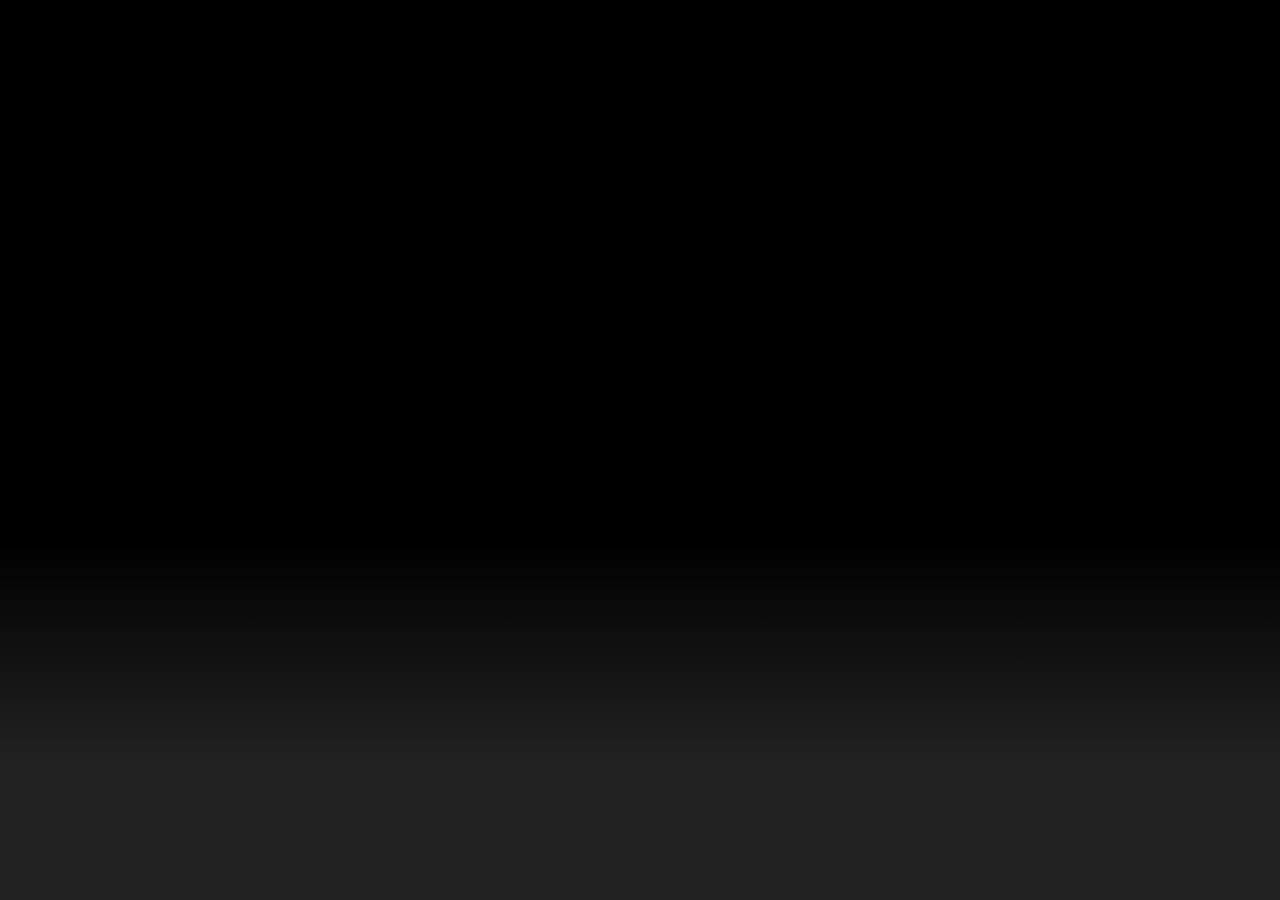
==== index.html @ 72327cf0 "Update index.html" ====
<!--0xor1   http://github.com/0xor1-->
<!DOCTYPE html>
<html lang="en">

<head>

    <title>Sudoku Assistant 3D</title>

    <meta charset="utf-8">

    <script src="js/lib/Three/three-r55-mini.js"></script>
    <script src='js/lib/Three/TrackBallControls.js'></script>


    <script src="js/lib/Utils/EventDispatcher.js"></script>
    <script src="js/Utils/Sassy.js"></script>
    <script src="js/Utils/Error.js"></script>
    <script src="js/Utils/Log.js"></script>
    <script src="js/Utils/MultiArray.js"></script>


    <script src="js/UIControls/UIControl.js"></script>

    <script src="js/UIControls/DomUIControls/ThreePanel.js"></script>

    <script src="js/UIControls/ThreeUIControls/ClickableMesh.js"></script>


    <script src="js/Sudoku/Sudoku.js"></script>

    <script src="js/Sudoku/model/StartingConfigs.js"></script>
    <script src="js/Sudoku/model/GameBoard.js"></script>
    <script src="js/Sudoku/model/Assistant.js"></script>

    <script src="js/Sudoku/views/3D/GameBoard3D.js"></script>
    <script src="js/Sudoku/views/3D/GameBoardCell3D.js"></script>

    <script src="js/Sudoku/views/3D/PossibilityCube3D.js"></script>
    <script src="js/Sudoku/views/3D/PossibilityCubeCell3D.js"></script>
    <script src="js/Sudoku/views/3D/LivePossibilityCubeCell3D.js"></script>
    <script src="js/Sudoku/views/3D/DeadPossibilityCubeCell3D.js"></script>


    <script src="js/app.js"></script>

    <link rel="stylesheet" href="css/style.css">


</head>

<body>

<div id="masterViewport" class="xor viewport">

    <div id="threeViewport" class="xor viewport">

        <canvas id="threeDView" class="xor threePanel">

        </canvas>

    </div>

    <div id="toggleAssistantTab" class="xor sliderTab menu">
        <p>
            <em>
                <strong>
                    Toggle Assistant
                </strong>
            </em>
        </p>
    </div>

    <div id="newGameTab" class="xor sliderTab menu">
        <p>
            <em>
                <strong>
                    New Game
                </strong>
            </em>
        </p>
    </div>

    <div id="resetBoardTab" class="xor sliderTab menu">
        <p>
            <em>
                <strong>
                    Reset Board
                </strong>
            </em>
        </p>
    </div>

    <div id="saveStartingConfigTab" class="xor sliderTab menu">
        <p>
            <em>
                <strong>
                    Save Starting Cells
                </strong>
            </em>
        </p>
    </div>

    <div id="clearBoardTab" class="xor sliderTab menu">
        <p>
            <em>
                <strong>
                    Clear Board
                </strong>
            </em>
        </p>
    </div>

    <div id="gitHubTab" class="xor sliderTab">
        <a href="https://github.com/robsix/Sudoku-Assistant-3D#sudoku-assistant-3d" target="_blank">
            <p>
                <em>
                    <strong>
                        GitHub
                    </strong>
                </em>
            </p>
        </a>
    </div>

</div>

</body>

</html>
---- css/style.css ----
html, body, .xor.threePanel, .xor.viewport {
    position: absolute;
    width: 100%;
    height: 100%;
    margin: 0;
    padding: 0;
    overflow: hidden;
}

.xor.threePanel {
    background-image: linear-gradient(top, rgb(0, 0, 0) 60%, rgb(34, 34, 34) 85%);
    background-image: -o-linear-gradient(top, rgb(0, 0, 0) 60%, rgb(34, 34, 34) 85%);
    background-image: -moz-linear-gradient(top, rgb(0, 0, 0) 60%, rgb(34, 34, 34) 85%);
    background-image: -webkit-linear-gradient(top, rgb(0, 0, 0) 60%, rgb(34, 34, 34) 85%);
}
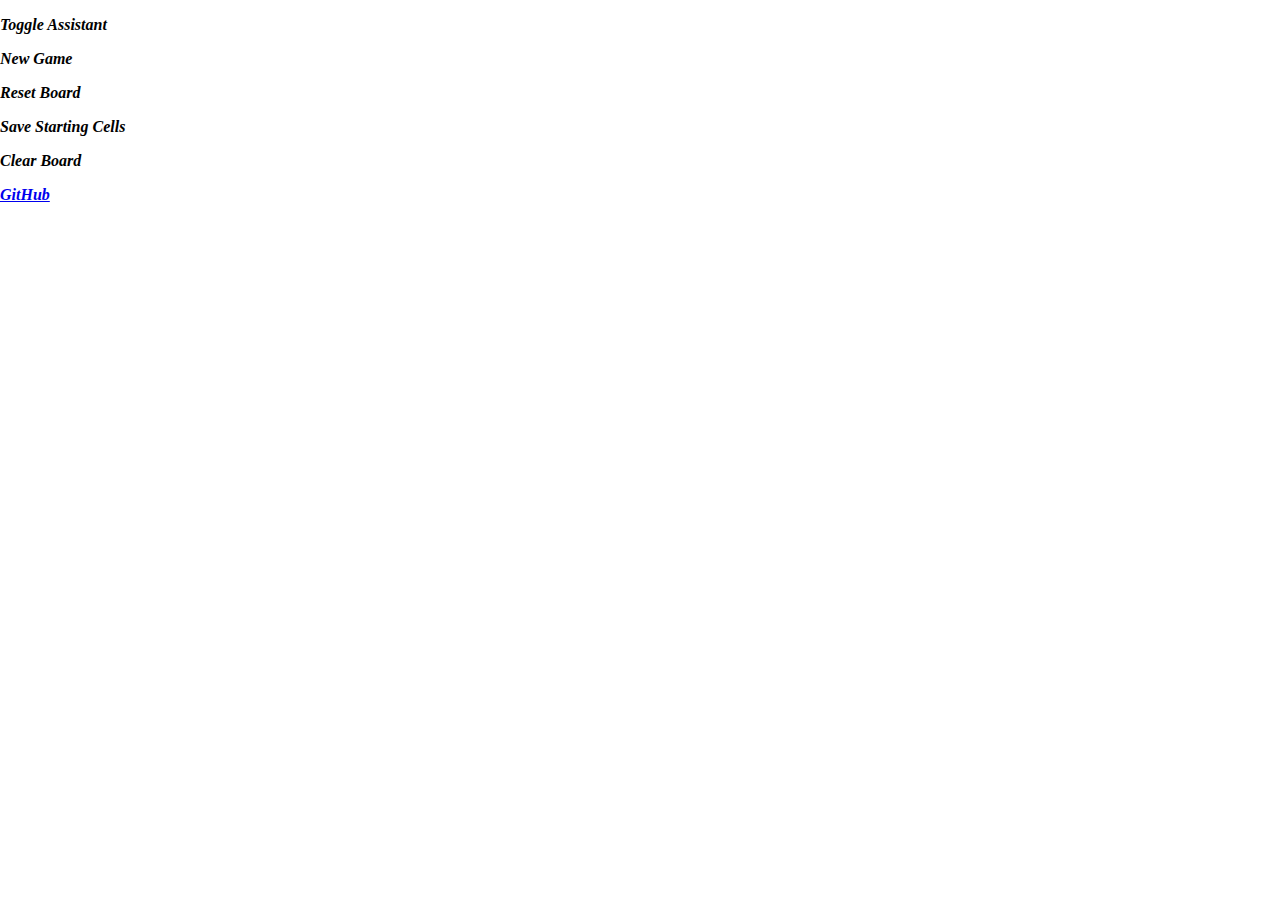
==== commit db79ab1b: "remove canvas and use renders own generated canvas element" ====
--- a/index.html
+++ b/index.html
@@ -8,7 +8,7 @@
 
     <meta charset="utf-8">
 
-    <script src="js/lib/Three/three-r55-mini.js"></script>
+    <script src="js/lib/Three/three-r73.js"></script>
     <script src='js/lib/Three/TrackBallControls.js'></script>
 
 
@@ -53,10 +53,6 @@
 <div id="masterViewport" class="xor viewport">
 
     <div id="threeViewport" class="xor viewport">
-
-        <canvas id="threeDView" class="xor threePanel">
-
-        </canvas>
 
     </div>
 
@@ -111,7 +107,7 @@
     </div>
 
     <div id="gitHubTab" class="xor sliderTab">
-        <a href="https://github.com/robsix/Sudoku-Assistant-3D#sudoku-assistant-3d" target="_blank">
+        <a href="https://github.com/0xor1/Sudoku-Assistant-3D#sudoku-assistant-3d" target="_blank">
             <p>
                 <em>
                     <strong>
